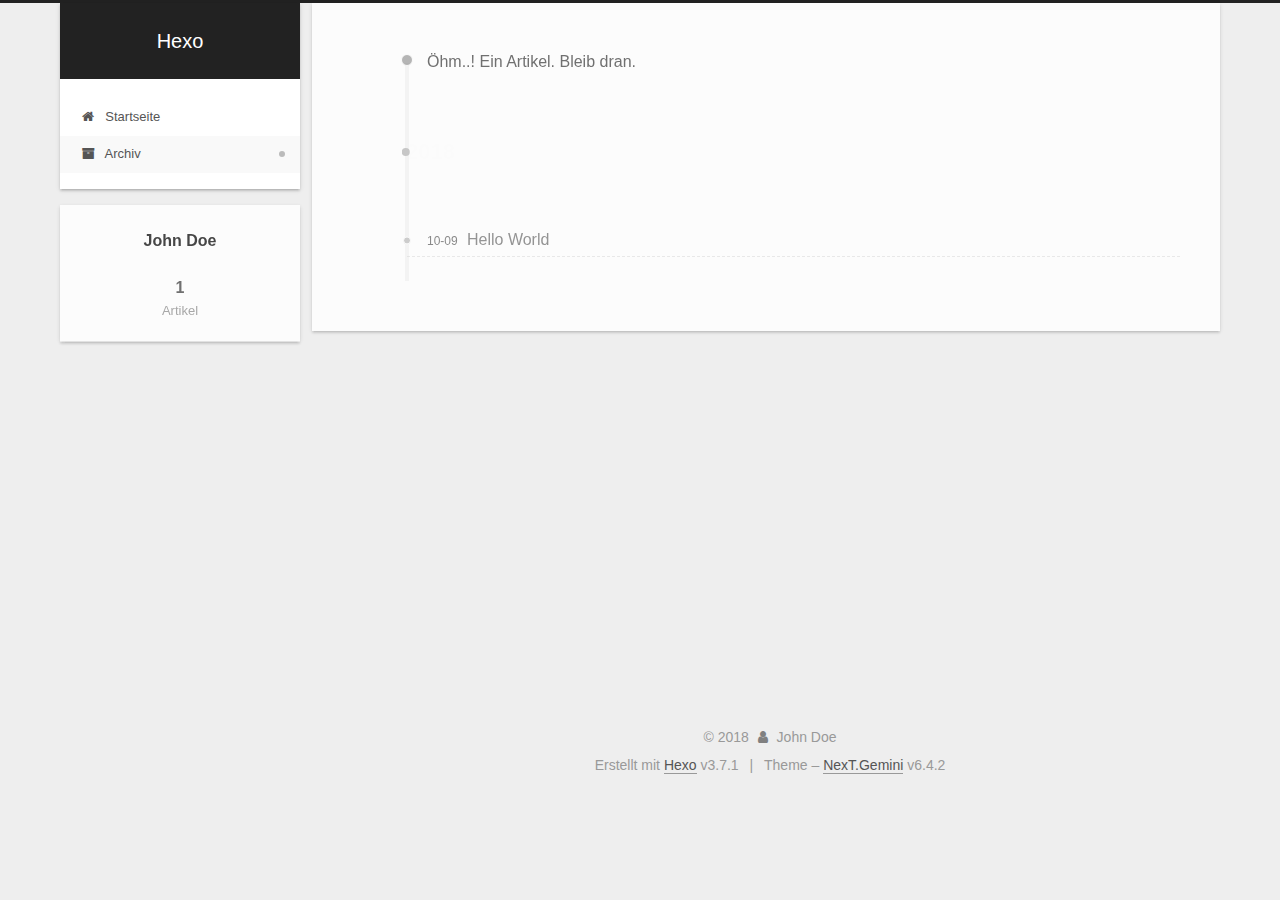
==== archives/index.html @ 00a40c4e "Site updated: 2018-10-09 11:29:52" ====
<!DOCTYPE html>












  


<html class="theme-next gemini use-motion" lang="">
<head>
  <meta charset="UTF-8"/>
<meta http-equiv="X-UA-Compatible" content="IE=edge" />
<meta name="viewport" content="width=device-width, initial-scale=1, maximum-scale=2"/>
<meta name="theme-color" content="#222">












<meta http-equiv="Cache-Control" content="no-transform" />
<meta http-equiv="Cache-Control" content="no-siteapp" />






















<link href="/lib/font-awesome/css/font-awesome.min.css?v=4.6.2" rel="stylesheet" type="text/css" />

<link href="/css/main.css?v=6.4.2" rel="stylesheet" type="text/css" />


  <link rel="apple-touch-icon" sizes="180x180" href="/images/apple-touch-icon-next.png?v=6.4.2">


  <link rel="icon" type="image/png" sizes="32x32" href="/images/favicon-32x32-next.png?v=6.4.2">


  <link rel="icon" type="image/png" sizes="16x16" href="/images/favicon-16x16-next.png?v=6.4.2">


  <link rel="mask-icon" href="/images/logo.svg?v=6.4.2" color="#222">









<script type="text/javascript" id="hexo.configurations">
  var NexT = window.NexT || {};
  var CONFIG = {
    root: '/',
    scheme: 'Gemini',
    version: '6.4.2',
    sidebar: {"position":"left","display":"post","offset":12,"b2t":false,"scrollpercent":false,"onmobile":false},
    fancybox: false,
    fastclick: false,
    lazyload: false,
    tabs: true,
    motion: {"enable":true,"async":false,"transition":{"post_block":"fadeIn","post_header":"slideDownIn","post_body":"slideDownIn","coll_header":"slideLeftIn","sidebar":"slideUpIn"}},
    algolia: {
      applicationID: '',
      apiKey: '',
      indexName: '',
      hits: {"per_page":10},
      labels: {"input_placeholder":"Search for Posts","hits_empty":"We didn't find any results for the search: ${query}","hits_stats":"${hits} results found in ${time} ms"}
    }
  };
</script>


  




  <meta property="og:type" content="website">
<meta property="og:title" content="Hexo">
<meta property="og:url" content="http://yoursite.com/archives/index.html">
<meta property="og:site_name" content="Hexo">
<meta property="og:locale" content="default">
<meta name="twitter:card" content="summary">
<meta name="twitter:title" content="Hexo">






  <link rel="canonical" href="http://yoursite.com/archives/"/>



<script type="text/javascript" id="page.configurations">
  CONFIG.page = {
    sidebar: "",
  };
</script>

  <title>Archiv | Hexo</title>
  









  <noscript>
  <style type="text/css">
    .use-motion .motion-element,
    .use-motion .brand,
    .use-motion .menu-item,
    .sidebar-inner,
    .use-motion .post-block,
    .use-motion .pagination,
    .use-motion .comments,
    .use-motion .post-header,
    .use-motion .post-body,
    .use-motion .collection-title { opacity: initial; }

    .use-motion .logo,
    .use-motion .site-title,
    .use-motion .site-subtitle {
      opacity: initial;
      top: initial;
    }

    .use-motion {
      .logo-line-before i { left: initial; }
      .logo-line-after i { right: initial; }
    }
  </style>
</noscript>

</head>

<body itemscope itemtype="http://schema.org/WebPage" lang="default">

  
  
    
  

  <div class="container sidebar-position-left page-archive">
    <div class="headband"></div>

    <header id="header" class="header" itemscope itemtype="http://schema.org/WPHeader">
      <div class="header-inner"><div class="site-brand-wrapper">
  <div class="site-meta ">
    

    <div class="custom-logo-site-title">
      <a href="/" class="brand" rel="start">
        <span class="logo-line-before"><i></i></span>
        <span class="site-title">Hexo</span>
        <span class="logo-line-after"><i></i></span>
      </a>
    </div>
    
  </div>

  <div class="site-nav-toggle">
    <button aria-label="Toggle navigation bar">
      <span class="btn-bar"></span>
      <span class="btn-bar"></span>
      <span class="btn-bar"></span>
    </button>
  </div>
</div>



<nav class="site-nav">
  
    <ul id="menu" class="menu">
      
        
        
        
          
          <li class="menu-item menu-item-home">
    <a href="/" rel="section">
      <i class="menu-item-icon fa fa-fw fa-home"></i> <br />Startseite</a>
  </li>
        
        
        
          
          <li class="menu-item menu-item-archives menu-item-active">
    <a href="/archives/" rel="section">
      <i class="menu-item-icon fa fa-fw fa-archive"></i> <br />Archiv</a>
  </li>

      
      
    </ul>
  

  

  
</nav>



  



</div>
    </header>

    


    <main id="main" class="main">
      <div class="main-inner">
        <div class="content-wrap">
          
            

    
    
      
      
    
      
      
    
    

  


          
          <div id="content" class="content">
            

  
  
  
  <div class="post-block archive">
    <div id="posts" class="posts-collapse">
      <span class="archive-move-on"></span>

      
      <span class="archive-page-counter">
        
        
        
          
        
        Öhm..! Ein Artikel. Bleib dran.
      </span>
      

      

        
        
        

        
          
          <div class="collection-title">
            <h1 class="archive-year" id="archive-year-2018">2018</h1>
          </div>
        
        

        

  <article class="post post-type-normal" itemscope itemtype="http://schema.org/Article">
    <header class="post-header">

      <h2 class="post-title">
        
            <a class="post-title-link" href="/2018/10/09/hello-world/" itemprop="url">
              
                <span itemprop="name">Hello World</span>
              
            </a>
        
      </h2>

      <div class="post-meta">
        <time class="post-time" itemprop="dateCreated"
              datetime="2018-10-09T10:24:10+08:00"
              content="2018-10-09" >
          10-09
        </time>
      </div>

    </header>
  </article>



      

    </div>
  </div>
  
  
  

  



          </div>
          

        </div>
        
          
  
  <div class="sidebar-toggle">
    <div class="sidebar-toggle-line-wrap">
      <span class="sidebar-toggle-line sidebar-toggle-line-first"></span>
      <span class="sidebar-toggle-line sidebar-toggle-line-middle"></span>
      <span class="sidebar-toggle-line sidebar-toggle-line-last"></span>
    </div>
  </div>

  <aside id="sidebar" class="sidebar">
    
    <div class="sidebar-inner">

      

      

      <section class="site-overview-wrap sidebar-panel sidebar-panel-active">
        <div class="site-overview">
          <div class="site-author motion-element" itemprop="author" itemscope itemtype="http://schema.org/Person">
            
              <p class="site-author-name" itemprop="name">John Doe</p>
              <p class="site-description motion-element" itemprop="description"></p>
          </div>

          
            <nav class="site-state motion-element">
              
                <div class="site-state-item site-state-posts">
                
                  <a href="/archives/">
                
                    <span class="site-state-item-count">1</span>
                    <span class="site-state-item-name">Artikel</span>
                  </a>
                </div>
              

              

              
            </nav>
          

          

          

          
          

          
          

          
            
          
          

        </div>
      </section>

      

      

    </div>
  </aside>


        
      </div>
    </main>

    <footer id="footer" class="footer">
      <div class="footer-inner">
        <div class="copyright">&copy; <span itemprop="copyrightYear">2018</span>
  <span class="with-love" id="animate">
    <i class="fa fa-user"></i>
  </span>
  <span class="author" itemprop="copyrightHolder">John Doe</span>

  

  
</div>




  <div class="powered-by">Erstellt mit  <a class="theme-link" target="_blank" href="https://hexo.io">Hexo</a> v3.7.1</div>



  <span class="post-meta-divider">|</span>



  <div class="theme-info">Theme – <a class="theme-link" target="_blank" href="https://theme-next.org">NexT.Gemini</a> v6.4.2</div>




        








        
      </div>
    </footer>

    
      <div class="back-to-top">
        <i class="fa fa-arrow-up"></i>
        
      </div>
    

    
	
    

    
  </div>

  

<script type="text/javascript">
  if (Object.prototype.toString.call(window.Promise) !== '[object Function]') {
    window.Promise = null;
  }
</script>


























  
  
    <script type="text/javascript" src="/lib/jquery/index.js?v=2.1.3"></script>
  

  
  
    <script type="text/javascript" src="/lib/velocity/velocity.min.js?v=1.2.1"></script>
  

  
  
    <script type="text/javascript" src="/lib/velocity/velocity.ui.min.js?v=1.2.1"></script>
  


  


  <script type="text/javascript" src="/js/src/utils.js?v=6.4.2"></script>

  <script type="text/javascript" src="/js/src/motion.js?v=6.4.2"></script>



  
  


  <script type="text/javascript" src="/js/src/affix.js?v=6.4.2"></script>

  <script type="text/javascript" src="/js/src/schemes/pisces.js?v=6.4.2"></script>



  

  


  <script type="text/javascript" src="/js/src/bootstrap.js?v=6.4.2"></script>



  



  










  





  

  

  

  

  
  

  

  

  

  

  

</body>
</html>
---- css/main.css ----
/* normalize.css v3.0.2 | MIT License | git.io/normalize */
html {
  font-family: sans-serif; /* 1 */
  -ms-text-size-adjust: 100%; /* 2 */
  -webkit-text-size-adjust: 100%; /* 2 */
}
body {
  margin: 0;
}
article,
aside,
details,
figcaption,
figure,
footer,
header,
hgroup,
main,
menu,
nav,
section,
summary {
  display: block;
}
audio,
canvas,
progress,
video {
  display: inline-block; /* 1 */
  vertical-align: baseline; /* 2 */
}
audio:not([controls]) {
  display: none;
  height: 0;
}
[hidden],
template {
  display: none;
}
a {
  background-color: transparent;
}
a:active,
a:hover {
  outline: 0;
}
abbr[title] {
  border-bottom: 1px dotted;
}
b,
strong {
  font-weight: bold;
}
dfn {
  font-style: italic;
}
h1 {
  font-size: 2em;
  margin: 0.67em 0;
}
mark {
  background: #ff0;
  color: #000;
}
small {
  font-size: 80%;
}
sub,
sup {
  font-size: 75%;
  line-height: 0;
  position: relative;
  vertical-align: baseline;
}
sup {
  top: -0.5em;
}
sub {
  bottom: -0.25em;
}
img {
  border: 0;
}
svg:not(:root) {
  overflow: hidden;
}
figure {
  margin: 1em 40px;
}
hr {
  -moz-box-sizing: content-box;
  box-sizing: content-box;
  height: 0;
}
pre {
  overflow: auto;
}
code,
kbd,
pre,
samp {
  font-family: monospace, monospace;
  font-size: 1em;
}
button,
input,
optgroup,
select,
textarea {
  color: inherit; /* 1 */
  font: inherit; /* 2 */
  margin: 0; /* 3 */
}
button {
  overflow: visible;
}
button,
select {
  text-transform: none;
}
button,
html input[type="button"],
input[type="reset"],
input[type="submit"] {
  -webkit-appearance: button; /* 2 */
  cursor: pointer; /* 3 */
}
button[disabled],
html input[disabled] {
  cursor: default;
}
button::-moz-focus-inner,
input::-moz-focus-inner {
  border: 0;
  padding: 0;
}
input {
  line-height: normal;
}
input[type="checkbox"],
input[type="radio"] {
  box-sizing: border-box; /* 1 */
  padding: 0; /* 2 */
}
input[type="number"]::-webkit-inner-spin-button,
input[type="number"]::-webkit-outer-spin-button {
  height: auto;
}
input[type="search"] {
  -webkit-appearance: textfield; /* 1 */
  -moz-box-sizing: content-box;
  -webkit-box-sizing: content-box; /* 2 */
  box-sizing: content-box;
}
input[type="search"]::-webkit-search-cancel-button,
input[type="search"]::-webkit-search-decoration {
  -webkit-appearance: none;
}
fieldset {
  border: 1px solid #c0c0c0;
  margin: 0 2px;
  padding: 0.35em 0.625em 0.75em;
}
legend {
  border: 0; /* 1 */
  padding: 0; /* 2 */
}
textarea {
  overflow: auto;
}
optgroup {
  font-weight: bold;
}
table {
  border-collapse: collapse;
  border-spacing: 0;
}
td,
th {
  padding: 0;
}
::selection {
  background: #262a30;
  color: #fff;
}
body {
  position: relative;
  font-family: 'Lato', "PingFang SC", "Microsoft YaHei", sans-serif;
  font-size: 14px;
  line-height: 2;
  color: #555;
  background: #eee;
}
@media (max-width: 767px) {
  body {
    padding-right: 0 !important;
  }
}
@media (min-width: 768px) and (max-width: 991px) {
  body {
    padding-right: 0 !important;
  }
}
@media (min-width: 1200px) {
  body {
    font-size: 16px;
  }
}
h1,
h2,
h3,
h4,
h5,
h6 {
  margin: 0;
  padding: 0;
  font-weight: bold;
  line-height: 1.5;
  font-family: 'Lato', "PingFang SC", "Microsoft YaHei", sans-serif;
}
h1,
h2,
h3,
h4,
h5,
h6 {
  margin: 20px 0 15px;
}
h1 {
  font-size: 22px;
}
@media (max-width: 767px) {
  h1 {
    font-size: 18px;
  }
}
h2 {
  font-size: 20px;
}
@media (max-width: 767px) {
  h2 {
    font-size: 16px;
  }
}
h3 {
  font-size: 18px;
}
@media (max-width: 767px) {
  h3 {
    font-size: 14px;
  }
}
h4 {
  font-size: 16px;
}
@media (max-width: 767px) {
  h4 {
    font-size: 12px;
  }
}
h5 {
  font-size: 14px;
}
@media (max-width: 767px) {
  h5 {
    font-size: 10px;
  }
}
h6 {
  font-size: 12px;
}
@media (max-width: 767px) {
  h6 {
    font-size: 8px;
  }
}
p {
  margin: 0 0 20px 0;
}
a,
span.exturl {
  overflow-wrap: break-word;
  word-wrap: break-word;
  background-color: transparent;
  color: #555;
  text-decoration: none;
  outline: none;
  border-bottom: 1px solid #999;
  cursor: pointer;
}
a:hover,
span.exturl:hover,
a:active,
span.exturl:active {
  color: #222;
  border-bottom-color: #222;
}
blockquote {
  margin: 0;
  padding: 0;
}
img {
  display: block;
  margin: auto;
  max-width: 100%;
  height: auto;
}
hr {
  margin: 40px 0;
  height: 3px;
  border: none;
  background-color: #ddd;
  background-image: repeating-linear-gradient(-45deg, #fff, #fff 4px, transparent 4px, transparent 8px);
}
blockquote {
  padding: 0 15px;
  color: #666;
  border-left: 4px solid #ddd;
}
blockquote cite::before {
  content: "-";
  padding: 0 5px;
}
dt {
  font-weight: 700;
}
dd {
  margin: 0;
  padding: 0;
}
kbd {
  border: 1px solid #ccc;
  border-radius: 0.2em;
  box-shadow: 0.1em 0.1em 0.2em rgba(0,0,0,0.1);
  background-color: #f9f9f9;
  font-family: inherit;
  background-image: -webkit-linear-gradient(top, #eee, #fff, #eee);
  padding: 0.1em 0.3em;
  white-space: nowrap;
}
.text-left {
  text-align: left;
}
.text-center {
  text-align: center;
}
.text-right {
  text-align: right;
}
.text-justify {
  text-align: justify;
}
.text-nowrap {
  white-space: nowrap;
}
.text-lowercase {
  text-transform: lowercase;
}
.text-uppercase {
  text-transform: uppercase;
}
.text-capitalize {
  text-transform: capitalize;
}
.center-block {
  display: block;
  margin-left: auto;
  margin-right: auto;
}
.clearfix:before,
.clearfix:after {
  content: " ";
  display: table;
}
.clearfix:after {
  clear: both;
}
.pullquote {
  width: 45%;
}
.pullquote.left {
  float: left;
  margin-left: 5px;
  margin-right: 10px;
}
.pullquote.right {
  float: right;
  margin-left: 10px;
  margin-right: 5px;
}
.affix.affix.affix {
  position: fixed;
}
.translation {
  margin-top: -20px;
  font-size: 14px;
  color: #999;
}
.scrollbar-measure {
  width: 100px;
  height: 100px;
  overflow: scroll;
  position: absolute;
  top: -9999px;
}
.use-motion .motion-element {
  opacity: 0;
}
table {
  margin: 20px 0;
  width: 100%;
  border-collapse: collapse;
  border-spacing: 0;
  border: 1px solid #ddd;
  font-size: 14px;
  word-break: break-all;
}
table>tbody>tr:nth-of-type(odd) {
  background-color: #f9f9f9;
}
table>tbody>tr:hover {
  background-color: #f5f5f5;
}
caption,
th,
td {
  padding: 8px;
  text-align: left;
  vertical-align: middle;
  font-weight: normal;
}
th,
td {
  border-bottom: 3px solid #ddd;
  border-right: 1px solid #eee;
}
th {
  padding-bottom: 10px;
  font-weight: 700;
}
td {
  border-bottom-width: 1px;
}
html,
body {
  height: 100%;
}
.container {
  position: relative;
  min-height: 100%;
}
.header-inner {
  margin: 0 auto;
  padding: 100px 0 70px;
  width: calc(100% - 20px);
}
@media (min-width: 1200px) {
  .container .header-inner {
    width: 1160px;
  }
}
@media (min-width: 1600px) {
  .container .header-inner {
    width: 73%;
  }
}
.main {
  padding-bottom: 150px;
}
.main-inner {
  margin: 0 auto;
  width: calc(100% - 20px);
}
@media (min-width: 1200px) {
  .container .main-inner {
    width: 1160px;
  }
}
@media (min-width: 1600px) {
  .container .main-inner {
    width: 73%;
  }
}
.footer {
  position: absolute;
  left: 0;
  bottom: 0;
  width: 100%;
  min-height: 50px;
}
.footer-inner {
  box-sizing: border-box;
  margin: 20px auto;
  width: calc(100% - 20px);
}
@media (min-width: 1200px) {
  .container .footer-inner {
    width: 1160px;
  }
}
@media (min-width: 1600px) {
  .container .footer-inner {
    width: 73%;
  }
}
pre,
.highlight {
  overflow: auto;
  margin: 20px 0;
  padding: 0;
  font-size: 14px;
  color: #4d4d4c;
  background: #f7f7f7;
  line-height: 1.6;
}
pre,
code {
  font-family: consolas, Menlo, "PingFang SC", "Microsoft YaHei", monospace;
}
code {
  overflow-wrap: break-word;
  word-wrap: break-word;
  padding: 2px 4px;
  color: #555;
  background: #eee;
  border-radius: 3px;
  font-size: 14px;
}
pre {
  padding: 10px;
}
pre code {
  padding: 0;
  color: #4d4d4c;
  background: none;
  text-shadow: none;
}
.highlight {
  border-radius: 1px;
}
.highlight pre {
  border: none;
  margin: 0;
  padding: 10px 0;
}
.highlight table {
  margin: 0;
  width: auto;
  border: none;
}
.highlight td {
  border: none;
  padding: 0;
}
.highlight figcaption {
  font-size: 1em;
  color: #4d4d4c;
  line-height: 1em;
  margin-bottom: 1em;
  margin: 0em;
  padding: 0.5em;
  background: #eee;
  border-bottom: 1px solid #e9e9e9;
}
.highlight figcaption:before,
.highlight figcaption:after {
  content: " ";
  display: table;
}
.highlight figcaption:after {
  clear: both;
}
.highlight figcaption a {
  float: right;
  color: #4d4d4c;
}
.highlight figcaption a:hover {
  border-bottom-color: #4d4d4c;
}
.highlight .gutter pre {
  padding-left: 10px;
  padding-right: 10px;
  color: #869194;
  text-align: right;
  background-color: #eff2f3;
}
.highlight .code pre {
  width: 100%;
  padding-left: 10px;
  padding-right: 10px;
  background-color: #f7f7f7;
}
.highlight .line {
  height: 20px;
}
.gutter {
  -webkit-user-select: none;
  -moz-user-select: none;
  -ms-user-select: none;
  user-select: none;
}
.gist table {
  width: auto;
}
.gist table td {
  border: none;
}
pre .deletion {
  background: #fdd;
}
pre .addition {
  background: #dfd;
}
pre .meta {
  color: #8959a8;
}
pre .comment {
  color: #8e908c;
}
pre .variable,
pre .attribute,
pre .tag,
pre .regexp,
pre .ruby .constant,
pre .xml .tag .title,
pre .xml .pi,
pre .xml .doctype,
pre .html .doctype,
pre .css .id,
pre .css .class,
pre .css .pseudo {
  color: #c82829;
}
pre .number,
pre .preprocessor,
pre .built_in,
pre .literal,
pre .params,
pre .constant,
pre .command {
  color: #f5871f;
}
pre .ruby .class .title,
pre .css .rules .attribute,
pre .string,
pre .value,
pre .inheritance,
pre .header,
pre .ruby .symbol,
pre .xml .cdata,
pre .special,
pre .number,
pre .formula {
  color: #718c00;
}
pre .title,
pre .css .hexcolor {
  color: #3e999f;
}
pre .function,
pre .python .decorator,
pre .python .title,
pre .ruby .function .title,
pre .ruby .title .keyword,
pre .perl .sub,
pre .javascript .title,
pre .coffeescript .title {
  color: #4271ae;
}
pre .keyword,
pre .javascript .function {
  color: #8959a8;
}
.posts-expand .post-body img.full-image {
  border: none;
}
.blockquote-center,
.page-home .post-type-quote blockquote,
.page-post-detail .post-type-quote blockquote {
  position: relative;
  margin: 40px 0;
  padding: 0;
  border-left: none;
  text-align: center;
}
.blockquote-center::before,
.page-home .post-type-quote blockquote::before,
.page-post-detail .post-type-quote blockquote::before,
.blockquote-center::after,
.page-home .post-type-quote blockquote::after,
.page-post-detail .post-type-quote blockquote::after {
  position: absolute;
  content: ' ';
  display: block;
  width: 100%;
  height: 24px;
  opacity: 0.2;
  background-repeat: no-repeat;
  background-position: 0 -6px;
  background-size: 22px 22px;
}
.blockquote-center::before,
.page-home .post-type-quote blockquote::before,
.page-post-detail .post-type-quote blockquote::before {
  top: -20px;
  background-image: url("../images/quote-l.svg");
  border-top: 1px solid #ccc;
}
.blockquote-center::after,
.page-home .post-type-quote blockquote::after,
.page-post-detail .post-type-quote blockquote::after {
  bottom: -20px;
  background-image: url("../images/quote-r.svg");
  border-bottom: 1px solid #ccc;
  background-position: 100% 8px;
}
.blockquote-center p,
.page-home .post-type-quote blockquote p,
.page-post-detail .post-type-quote blockquote p,
.blockquote-center div,
.page-home .post-type-quote blockquote div,
.page-post-detail .post-type-quote blockquote div {
  text-align: center;
}
.post .post-body .group-picture img {
  box-sizing: border-box;
  padding: 0 3px;
  border: none;
}
.post .group-picture-row {
  overflow: hidden;
  margin-top: 6px;
}
.post .group-picture-row:first-child {
  margin-top: 0;
}
.post .group-picture-column {
  float: left;
}
.page-post-detail .post-body .group-picture-column {
  float: none;
  margin-top: 10px;
  width: auto !important;
}
.page-post-detail .post-body .group-picture-column img {
  margin: 0 auto;
}
.page-archive .group-picture-container {
  overflow: hidden;
}
.page-archive .group-picture-row {
  float: left;
}
.page-archive .group-picture-row:first-child {
  margin-top: 6px;
}
.page-archive .group-picture-column {
  max-width: 150px;
  max-height: 150px;
}
.post-body .note {
  position: relative;
  padding: 15px;
  margin-bottom: 20px;
  border: 1px solid #eee;
  border-left-width: 5px;
  border-radius: 3px;
}
.post-body .note h2,
.post-body .note h3,
.post-body .note h4,
.post-body .note h5,
.post-body .note h6 {
  margin-top: 0;
  margin-bottom: 0;
  border-bottom: initial;
  padding-top: 0 !important;
}
.post-body .note p:first-child,
.post-body .note ul:first-child,
.post-body .note ol:first-child,
.post-body .note table:first-child,
.post-body .note pre:first-child,
.post-body .note blockquote:first-child {
  margin-top: 0;
}
.post-body .note p:last-child,
.post-body .note ul:last-child,
.post-body .note ol:last-child,
.post-body .note table:last-child,
.post-body .note pre:last-child,
.post-body .note blockquote:last-child {
  margin-bottom: 0;
}
.post-body .note.default {
  border-left-color: #777;
}
.post-body .note.default h2,
.post-body .note.default h3,
.post-body .note.default h4,
.post-body .note.default h5,
.post-body .note.default h6 {
  color: #777;
}
.post-body .note.primary {
  border-left-color: #6f42c1;
}
.post-body .note.primary h2,
.post-body .note.primary h3,
.post-body .note.primary h4,
.post-body .note.primary h5,
.post-body .note.primary h6 {
  color: #6f42c1;
}
.post-body .note.info {
  border-left-color: #428bca;
}
.post-body .note.info h2,
.post-body .note.info h3,
.post-body .note.info h4,
.post-body .note.info h5,
.post-body .note.info h6 {
  color: #428bca;
}
.post-body .note.success {
  border-left-color: #5cb85c;
}
.post-body .note.success h2,
.post-body .note.success h3,
.post-body .note.success h4,
.post-body .note.success h5,
.post-body .note.success h6 {
  color: #5cb85c;
}
.post-body .note.warning {
  border-left-color: #f0ad4e;
}
.post-body .note.warning h2,
.post-body .note.warning h3,
.post-body .note.warning h4,
.post-body .note.warning h5,
.post-body .note.warning h6 {
  color: #f0ad4e;
}
.post-body .note.danger {
  border-left-color: #d9534f;
}
.post-body .note.danger h2,
.post-body .note.danger h3,
.post-body .note.danger h4,
.post-body .note.danger h5,
.post-body .note.danger h6 {
  color: #d9534f;
}
.post-body .label {
  display: inline;
  padding: 0 2px;
  white-space: nowrap;
}
.post-body .label.default {
  background-color: #f0f0f0;
}
.post-body .label.primary {
  background-color: #efe6f7;
}
.post-body .label.info {
  background-color: #e5f2f8;
}
.post-body .label.success {
  background-color: #e7f4e9;
}
.post-body .label.warning {
  background-color: #fcf6e1;
}
.post-body .label.danger {
  background-color: #fae8eb;
}
.post-body .tabs {
  position: relative;
  display: block;
  margin-bottom: 20px;
  padding-top: 10px;
}
.post-body .tabs ul.nav-tabs {
  margin: 0;
  padding: 0;
  display: flex;
  margin-bottom: -1px;
}
@media (max-width: 413px) {
  .post-body .tabs ul.nav-tabs {
    display: block;
    margin-bottom: 5px;
  }
}
.post-body .tabs ul.nav-tabs li.tab {
  list-style-type: none !important;
  margin: 0 0.25em 0 0;
  border-top: 3px solid transparent;
  border-left: 1px solid transparent;
  border-right: 1px solid transparent;
}
@media (max-width: 413px) {
  .post-body .tabs ul.nav-tabs li.tab {
    margin: initial;
    border-top: 1px solid transparent;
    border-left: 3px solid transparent;
    border-right: 1px solid transparent;
    border-bottom: 1px solid transparent;
  }
}
.post-body .tabs ul.nav-tabs li.tab a {
  outline: 0;
  border-bottom: initial;
  display: block;
  line-height: 1.8em;
  padding: 0.25em 0.75em;
  transition-duration: 0.2s;
  transition-timing-function: ease-out;
  transition-delay: 0s;
}
.post-body .tabs ul.nav-tabs li.tab a i {
  width: 1.285714285714286em;
}
.post-body .tabs ul.nav-tabs li.tab.active {
  border-top: 3px solid #fc6423;
  border-left: 1px solid #ddd;
  border-right: 1px solid #ddd;
  background-color: #fff;
}
@media (max-width: 413px) {
  .post-body .tabs ul.nav-tabs li.tab.active {
    border-top: 1px solid #ddd;
    border-left: 3px solid #fc6423;
    border-right: 1px solid #ddd;
    border-bottom: 1px solid #ddd;
  }
}
.post-body .tabs ul.nav-tabs li.tab.active a {
  cursor: default;
  color: #555;
}
.post-body .tabs .tab-content {
  background-color: #fff;
}
.post-body .tabs .tab-content .tab-pane {
  border: 1px solid #ddd;
  padding: 20px 20px 0 20px;
}
.post-body .tabs .tab-content .tab-pane:not(.active) {
  display: none !important;
}
.post-body .tabs .tab-content .tab-pane.active {
  display: block !important;
}
.btn {
  display: inline-block;
  padding: 0 20px;
  font-size: 14px;
  color: #555;
  background: #fff;
  border: 2px solid #555;
  text-decoration: none;
  border-radius: 2px;
  transition-property: background-color;
  transition-duration: 0.2s;
  transition-timing-function: ease-in-out;
  transition-delay: 0s;
  line-height: 2;
}
.btn:hover {
  border-color: #222;
  color: #fff;
  background: #222;
}
.btn +.btn {
  margin: 0 0 8px 8px;
}
.btn .fa-fw {
  width: 1.285714285714286em;
  text-align: left;
}
.btn-bar {
  display: block;
  width: 22px;
  height: 2px;
  background: #555;
  border-radius: 1px;
}
.btn-bar+.btn-bar {
  margin-top: 4px;
}
.pagination {
  margin: 120px 0 40px;
  text-align: center;
  border-top: 1px solid #eee;
}
.page-number-basic,
.pagination .prev,
.pagination .next,
.pagination .page-number,
.pagination .space {
  display: inline-block;
  position: relative;
  top: -1px;
  margin: 0 10px;
  padding: 0 11px;
}
@media (max-width: 767px) {
  .page-number-basic,
  .pagination .prev,
  .pagination .next,
  .pagination .page-number,
  .pagination .space {
    margin: 0 5px;
  }
}
.pagination .prev,
.pagination .next,
.pagination .page-number {
  border-bottom: 0;
  border-top: 1px solid #eee;
  transition-property: border-color;
  transition-duration: 0.2s;
  transition-timing-function: ease-in-out;
  transition-delay: 0s;
}
.pagination .prev:hover,
.pagination .next:hover,
.pagination .page-number:hover {
  border-top-color: #222;
}
.pagination .space {
  padding: 0;
  margin: 0;
}
.pagination .prev {
  margin-left: 0;
}
.pagination .next {
  margin-right: 0;
}
.pagination .page-number.current {
  color: #fff;
  background: #ccc;
  border-top-color: #ccc;
}
@media (max-width: 767px) {
  .pagination {
    border-top: none;
  }
  .pagination .prev,
  .pagination .next,
  .pagination .page-number {
    margin-bottom: 10px;
    border-top: 0;
    border-bottom: 1px solid #eee;
    padding: 0 10px;
  }
  .pagination .prev:hover,
  .pagination .next:hover,
  .pagination .page-number:hover {
    border-bottom-color: #222;
  }
}
.comments {
  margin: 60px 20px 0;
}
.tag-cloud {
  text-align: center;
}
.tag-cloud a {
  display: inline-block;
  margin: 10px;
}
.back-to-top {
  box-sizing: border-box;
  position: fixed;
  bottom: -100px;
  right: 30px;
  z-index: 1050;
  padding: 0 6px;
  width: 24px;
  background: #222;
  font-size: 12px;
  opacity: 0.6;
  color: #fff;
  cursor: pointer;
  text-align: center;
  -webkit-transform: translateZ(0);
  transition-property: bottom;
  transition-duration: 0.2s;
  transition-timing-function: ease-in-out;
  transition-delay: 0s;
}
@media (min-width: 768px) and (max-width: 991px) {
  .back-to-top {
    display: none !important;
  }
}
@media (max-width: 767px) {
  .back-to-top {
    display: none !important;
  }
}
.back-to-top.back-to-top-on {
  bottom: 30px;
}
.header {
  background: transparent;
}
.header-inner {
  position: relative;
}
.headband {
  height: 3px;
  background: #222;
}
.site-meta {
  margin: 0;
  text-align: center;
}
@media (max-width: 767px) {
  .site-meta {
    text-align: center;
  }
}
.brand {
  position: relative;
  display: inline-block;
  padding: 0 40px;
  color: #fff;
  background: #222;
  border-bottom: none;
}
.brand:hover {
  color: #fff;
}
.logo {
  display: inline-block;
  margin-right: 5px;
  line-height: 36px;
  vertical-align: top;
}
.site-title {
  display: inline-block;
  vertical-align: top;
  line-height: 36px;
  font-size: 20px;
  font-weight: normal;
  font-family: 'Lato', "PingFang SC", "Microsoft YaHei", sans-serif;
}
.site-subtitle {
  margin-top: 10px;
  font-size: 13px;
  color: #ddd;
}
.use-motion .brand {
  opacity: 0;
}
.use-motion .logo,
.use-motion .site-title,
.use-motion .site-subtitle {
  opacity: 0;
  position: relative;
  top: -10px;
}
.site-nav-toggle {
  display: none;
  position: absolute;
  top: 10px;
  left: 10px;
}
@media (max-width: 767px) {
  .site-nav-toggle {
    display: block;
  }
}
.site-nav-toggle button {
  margin-top: 2px;
  padding: 9px 10px;
  background: transparent;
  border: none;
}
@media (max-width: 767px) {
  .site-nav {
    display: none;
    margin: 0 -10px;
    padding: 0 10px;
    clear: both;
    border-top: 1px solid #ddd;
  }
}
@media (min-width: 768px) and (max-width: 991px) {
  .site-nav {
    display: block !important;
  }
}
@media (min-width: 992px) {
  .site-nav {
    display: block !important;
  }
}
.menu {
  margin-top: 20px;
  padding-left: 0;
  text-align: center;
}
.menu .menu-item {
  display: inline-block;
  margin: 0 10px;
  list-style: none;
}
@media screen and (max-width: 767px) {
  .menu .menu-item {
    margin-top: 10px;
  }
}
.menu .menu-item a {
  display: block;
  font-size: 13px;
  line-height: inherit;
  border-bottom: 1px solid transparent;
  transition-property: border-color;
  transition-duration: 0.2s;
  transition-timing-function: ease-in-out;
  transition-delay: 0s;
}
.menu .menu-item a:hover,
.menu-item-active a {
  border-bottom-color: #222;
}
.menu .menu-item .fa {
  margin-right: 5px;
}
.use-motion .menu-item {
  opacity: 0;
}
.post-body {
  overflow-wrap: break-word;
  word-wrap: break-word;
  font-family: 'Lato', "PingFang SC", "Microsoft YaHei", sans-serif;
}
.post-body span.exturl .fa {
  font-size: 14px;
  margin-left: 4px;
}
.post-body .fancybox img {
  display: block !important;
  margin: 0 auto;
  cursor: pointer;
  cursor: zoom-in;
  cursor: -webkit-zoom-in;
}
.post-body .image-caption,
.post-body .figure .caption {
  margin: -20px auto 15px;
  text-align: center;
  font-size: 14px;
  color: #999;
  font-weight: bold;
  line-height: 1;
}
.post-sticky-flag {
  display: inline-block;
  font-size: 16px;
  -ms-transform: rotate(30deg);
  -webkit-transform: rotate(30deg);
  -moz-transform: rotate(30deg);
  -ms-transform: rotate(30deg);
  -o-transform: rotate(30deg);
  transform: rotate(30deg);
}
.use-motion .post-block,
.use-motion .pagination,
.use-motion .comments {
  opacity: 0;
}
.use-motion .post-header {
  opacity: 0;
}
.use-motion .post-body {
  opacity: 0;
}
.use-motion .collection-title {
  opacity: 0;
}
.posts-expand {
  padding-top: 40px;
}
@media (max-width: 767px) {
  .posts-expand {
    margin: 0 20px;
  }
  .post-body pre .gutter pre {
    padding-right: 10px;
  }
  .post-body .highlight {
    margin-left: 0px;
    margin-right: 0px;
    padding: 0;
  }
  .post-body .highlight .gutter pre {
    padding-right: 10px;
  }
}
@media (min-width: 992px) {
  .posts-expand .post-body {
    text-align: justify;
  }
}
.posts-expand .post-body h2,
.posts-expand .post-body h3,
.posts-expand .post-body h4,
.posts-expand .post-body h5,
.posts-expand .post-body h6 {
  padding-top: 10px;
}
.posts-expand .post-body h2 .header-anchor,
.posts-expand .post-body h3 .header-anchor,
.posts-expand .post-body h4 .header-anchor,
.posts-expand .post-body h5 .header-anchor,
.posts-expand .post-body h6 .header-anchor {
  float: right;
  margin-left: 10px;
  color: #ccc;
  border-bottom-style: none;
  visibility: hidden;
}
.posts-expand .post-body h2 .header-anchor:hover,
.posts-expand .post-body h3 .header-anchor:hover,
.posts-expand .post-body h4 .header-anchor:hover,
.posts-expand .post-body h5 .header-anchor:hover,
.posts-expand .post-body h6 .header-anchor:hover {
  color: inherit;
}
.posts-expand .post-body h2:hover .header-anchor,
.posts-expand .post-body h3:hover .header-anchor,
.posts-expand .post-body h4:hover .header-anchor,
.posts-expand .post-body h5:hover .header-anchor,
.posts-expand .post-body h6:hover .header-anchor {
  visibility: visible;
}
.posts-expand .post-body ul li {
  list-style: circle;
}
.posts-expand .post-body img {
  box-sizing: border-box;
  margin: auto;
  padding: 3px;
  border: 1px solid #ddd;
}
.posts-expand .post-body .fancybox img {
  margin: 0 auto 25px;
}
.posts-expand .post-body img {
  margin: 0 auto 25px;
}
@media (max-width: 767px) {
  .posts-collapse {
    margin: 0 20px;
  }
  .posts-collapse .post-title,
  .posts-collapse .post-meta {
    display: block;
    width: auto;
    text-align: left;
  }
}
.posts-collapse {
  position: relative;
  z-index: 1010;
  margin-left: 55px;
}
.posts-collapse::after {
  content: " ";
  position: absolute;
  top: 20px;
  left: 0;
  margin-left: -2px;
  width: 4px;
  height: 100%;
  background: #f5f5f5;
  z-index: -1;
}
@media (max-width: 767px) {
  .posts-collapse {
    margin: 0 20px;
  }
}
.posts-collapse .collection-title {
  position: relative;
  margin: 60px 0;
}
.posts-collapse .collection-title h1,
.posts-collapse .collection-title h2 {
  margin-left: 20px;
}
.posts-collapse .collection-title small {
  color: #bbb;
  margin-left: 5px;
}
.posts-collapse .collection-title::before {
  content: " ";
  position: absolute;
  left: 0;
  top: 50%;
  margin-left: -4px;
  margin-top: -4px;
  width: 8px;
  height: 8px;
  background: #bbb;
  border-radius: 50%;
}
.posts-collapse .post {
  margin: 30px 0;
}
.posts-collapse .post-header {
  position: relative;
  transition-duration: 0.2s;
  transition-timing-function: ease-in-out;
  transition-delay: 0s;
  transition-property: border;
  border-bottom: 1px dashed #ccc;
}
.posts-collapse .post-header::before {
  content: " ";
  position: absolute;
  left: 0;
  top: 12px;
  width: 6px;
  height: 6px;
  margin-left: -4px;
  background: #bbb;
  border-radius: 50%;
  border: 1px solid #fff;
  transition-duration: 0.2s;
  transition-timing-function: ease-in-out;
  transition-delay: 0s;
  transition-property: background;
}
.posts-collapse .post-header:hover {
  border-bottom-color: #666;
}
.posts-collapse .post-header:hover::before {
  background: #222;
}
.posts-collapse .post-meta {
  position: absolute;
  font-size: 12px;
  left: 20px;
  top: 5px;
}
.posts-collapse .post-comments-count {
  display: none;
}
.posts-collapse .post-title {
  margin-left: 60px;
  font-size: 16px;
  font-weight: normal;
  line-height: inherit;
}
.posts-collapse .post-title::after {
  margin-left: 3px;
  opacity: 0.6;
}
.posts-collapse .post-title a {
  color: #666;
  border-bottom: none;
}
.page-home .post-type-quote .post-header,
.page-post-detail .post-type-quote .post-header,
.page-home .post-type-quote .post-tags,
.page-post-detail .post-type-quote .post-tags {
  display: none;
}
.posts-expand .post-title {
  overflow-wrap: break-word;
  word-wrap: break-word;
  text-align: center;
  font-weight: 400;
}
.posts-expand .post-title-link {
  display: inline-block;
  position: relative;
  color: #555;
  border-bottom: none;
  line-height: 1.2;
  vertical-align: top;
}
.posts-expand .post-title-link::before {
  content: "";
  position: absolute;
  width: 100%;
  height: 2px;
  bottom: 0;
  left: 0;
  background-color: #000;
  visibility: hidden;
  -webkit-transform: scaleX(0);
  -moz-transform: scaleX(0);
  -ms-transform: scaleX(0);
  -o-transform: scaleX(0);
  transform: scaleX(0);
  transition-duration: 0.2s;
  transition-timing-function: ease-in-out;
  transition-delay: 0s;
}
.posts-expand .post-title-link:hover::before {
  visibility: visible;
  -webkit-transform: scaleX(1);
  -moz-transform: scaleX(1);
  -ms-transform: scaleX(1);
  -o-transform: scaleX(1);
  transform: scaleX(1);
}
.posts-expand .post-title-link .fa {
  font-size: 16px;
}
.posts-expand .post-meta {
  margin: 3px 0 60px 0;
  color: #999;
  font-family: 'Lato', "PingFang SC", "Microsoft YaHei", sans-serif;
  font-size: 12px;
  text-align: center;
}
.posts-expand .post-meta .post-category-list {
  display: inline-block;
  margin: 0;
  padding: 3px;
}
.posts-expand .post-meta .post-category-list-link {
  color: #999;
}
.posts-expand .post-meta .post-description {
  font-size: 14px;
  margin-top: 2px;
}
.posts-expand .post-meta time {
  border-bottom: 1px dashed #999;
  cursor: help;
}
.post-meta-divider {
  margin: 0 0.5em;
}
.post-meta-item-icon {
  margin-right: 3px;
}
@media (min-width: 768px) and (max-width: 991px) {
  .post-meta-item-icon {
    display: inline-block;
  }
}
@media (max-width: 767px) {
  .post-meta-item-icon {
    display: inline-block;
  }
}
@media (min-width: 768px) and (max-width: 991px) {
  .post-meta-item-text {
    display: none;
  }
}
@media (max-width: 767px) {
  .post-meta-item-text {
    display: none;
  }
}
.post-button {
  margin-top: 40px;
}
.posts-expand .post-tags {
  margin-top: 40px;
  text-align: center;
}
.posts-expand .post-tags a {
  display: inline-block;
  margin-right: 10px;
  font-size: 13px;
}
.post-nav {
  display: table;
  margin-top: 15px;
  width: 100%;
  border-top: 1px solid #eee;
}
.post-nav-divider {
  display: table-cell;
  width: 10%;
}
.post-nav-item {
  display: table-cell;
  padding: 10px 0 0 0;
  width: 45%;
  vertical-align: top;
}
.post-nav-item a {
  position: relative;
  display: block;
  line-height: 25px;
  font-size: 14px;
  color: #555;
  border-bottom: none;
}
.post-nav-item a:hover {
  color: #222;
  border-bottom: none;
}
.post-nav-item a:active {
  top: 2px;
}
.post-nav-item .fa {
  position: absolute;
  top: 8px;
  left: 0;
  font-size: 12px;
}
.post-nav-next a {
  padding-left: 15px;
}
.post-nav-prev {
  text-align: right;
}
.post-nav-prev a {
  padding-right: 15px;
}
.post-nav-prev .fa {
  right: 0;
  left: auto;
}
.posts-expand .post-eof {
  display: block;
  margin: 80px auto 60px;
  width: 8%;
  height: 1px;
  background: #ccc;
  text-align: center;
}
.post:last-child .post-eof.post-eof.post-eof {
  display: none;
}
.post-gallery {
  display: table;
  table-layout: fixed;
  width: 100%;
  border-collapse: separate;
}
.post-gallery-row {
  display: table-row;
}
.post-gallery .post-gallery-img {
  display: table-cell;
  text-align: center;
  vertical-align: middle;
  border: none;
}
.post-gallery .post-gallery-img img {
  max-width: 100%;
  max-height: 100%;
  border: none;
}
.fancybox-close,
.fancybox-close:hover {
  border: none;
}
.rtl.post-body p,
.rtl.post-body a,
.rtl.post-body h1,
.rtl.post-body h2,
.rtl.post-body h3,
.rtl.post-body h4,
.rtl.post-body h5,
.rtl.post-body h6,
.rtl.post-body li,
.rtl.post-body ul,
.rtl.post-body ol {
  direction: rtl;
  font-family: UKIJ Ekran;
}
.rtl.post-title {
  font-family: UKIJ Ekran;
}
.sidebar {
  position: fixed;
  right: 0;
  top: 0;
  bottom: 0;
  width: 0;
  z-index: 1040;
  box-shadow: inset 0 2px 6px #000;
  background: #222;
  -webkit-transform: translateZ(0);
}
.sidebar a,
.sidebar .exturl {
  color: #999;
  border-bottom-color: #555;
}
.sidebar a:hover,
.sidebar .exturl:hover {
  color: #eee;
}
@media (min-width: 768px) and (max-width: 991px) {
  .sidebar {
    display: none !important;
  }
}
@media (max-width: 767px) {
  .sidebar {
    display: none !important;
  }
}
.sidebar-inner {
  position: relative;
  padding: 20px 10px;
  color: #999;
  text-align: center;
}
.site-overview-wrap {
  overflow: hidden;
}
.site-overview {
  overflow-y: auto;
  overflow-x: hidden;
}
.sidebar-toggle {
  position: fixed;
  right: 30px;
  bottom: 45px;
  width: 14px;
  height: 14px;
  padding: 5px;
  background: #222;
  line-height: 0;
  z-index: 1050;
  cursor: pointer;
  -webkit-transform: translateZ(0);
}
@media (min-width: 768px) and (max-width: 991px) {
  .sidebar-toggle {
    display: none !important;
  }
}
@media (max-width: 767px) {
  .sidebar-toggle {
    display: none !important;
  }
}
.sidebar-toggle-line {
  position: relative;
  display: inline-block;
  vertical-align: top;
  height: 2px;
  width: 100%;
  background: #fff;
  margin-top: 3px;
}
.sidebar-toggle-line:first-child {
  margin-top: 0;
}
.site-author-image {
  display: block;
  margin: 0 auto;
  padding: 2px;
  max-width: 120px;
  height: auto;
  border: 1px solid #eee;
  opacity: 1;
}
.site-author-name {
  margin: 0;
  text-align: center;
  color: #222;
  font-weight: 600;
}
.site-description {
  margin-top: 0;
  text-align: center;
  font-size: 13px;
  color: #999;
}
.site-state {
  overflow: hidden;
  line-height: 1.4;
  white-space: nowrap;
  text-align: center;
}
.site-state-item {
  display: inline-block;
  padding: 0 15px;
  border-left: 1px solid #eee;
}
.site-state-item:first-child {
  border-left: none;
}
.site-state-item a {
  border-bottom: none;
}
.site-state-item-count {
  display: block;
  text-align: center;
  color: inherit;
  font-weight: 600;
  font-size: 16px;
}
.site-state-item-name {
  font-size: 13px;
  color: #999;
}
.feed-link {
  margin-top: 20px;
}
.feed-link a {
  display: inline-block;
  padding: 0 15px;
  color: #fc6423;
  border: 1px solid #fc6423;
  border-radius: 4px;
}
.feed-link a i {
  color: #fc6423;
  font-size: 14px;
}
.feed-link a:hover {
  color: #fff;
  background: #fc6423;
}
.feed-link a:hover i {
  color: #fff;
}
.links-of-author {
  margin-top: 20px;
}
.links-of-author a,
.links-of-author .exturl {
  display: inline-block;
  vertical-align: middle;
  margin-right: 10px;
  margin-bottom: 10px;
  border-bottom-color: #555;
  font-size: 13px;
}
.links-of-author a:before,
.links-of-author .exturl:before {
  display: inline-block;
  vertical-align: middle;
  margin-right: 3px;
  content: " ";
  width: 4px;
  height: 4px;
  border-radius: 50%;
  background: #41ff75;
}
.links-of-blogroll {
  font-size: 13px;
}
.links-of-blogroll-title {
  margin-top: 20px;
  font-size: 14px;
  font-weight: 600;
}
.links-of-blogroll-list {
  margin: 0;
  padding: 0;
  list-style: none;
}
.links-of-blogroll-item {
  padding: 2px 10px;
}
.links-of-blogroll-item a {
  max-width: 280px;
  box-sizing: border-box;
  display: inline-block;
  overflow: hidden;
  white-space: nowrap;
  text-overflow: ellipsis;
}
.sidebar-nav {
  margin: 0 0 20px;
  padding-left: 0;
}
.sidebar-nav li {
  display: inline-block;
  cursor: pointer;
  border-bottom: 1px solid transparent;
  font-size: 14px;
  color: #555;
}
.sidebar-nav li:hover {
  color: #fc6423;
}
.page-post-detail .sidebar-nav-toc {
  padding: 0 5px;
}
.page-post-detail .sidebar-nav-overview {
  margin-left: 10px;
}
.sidebar-nav .sidebar-nav-active {
  color: #fc6423;
  border-bottom-color: #fc6423;
}
.sidebar-nav .sidebar-nav-active:hover {
  color: #fc6423;
}
.sidebar-panel {
  display: none;
}
.sidebar-panel-active {
  display: block;
}
.post-toc-empty {
  font-size: 14px;
  color: #666;
}
.post-toc-wrap {
  overflow: hidden;
}
.post-toc {
  overflow: auto;
}
.post-toc ol {
  margin: 0;
  padding: 0 2px 5px 10px;
  text-align: left;
  list-style: none;
  font-size: 14px;
}
.post-toc ol > ol {
  padding-left: 0;
}
.post-toc ol a {
  transition-duration: 0.2s;
  transition-timing-function: ease-in-out;
  transition-delay: 0s;
  transition-property: all;
  color: #666;
  border-bottom-color: #ccc;
}
.post-toc ol a:hover {
  color: #000;
  border-bottom-color: #000;
}
.post-toc .nav-item {
  overflow: hidden;
  text-overflow: ellipsis;
  white-space: nowrap;
  line-height: 1.8;
}
.post-toc .nav .nav-child {
  display: none;
}
.post-toc .nav .active > .nav-child {
  display: block;
}
.post-toc .nav .active-current > .nav-child {
  display: block;
}
.post-toc .nav .active-current > .nav-child > .nav-item {
  display: block;
}
.post-toc .nav .active > a {
  color: #fc6423;
  border-bottom-color: #fc6423;
}
.post-toc .nav .active-current > a {
  color: #fc6423;
}
.post-toc .nav .active-current > a:hover {
  color: #fc6423;
}
.footer {
  font-size: 14px;
  color: #999;
}
.footer img {
  border: none;
}
.footer-inner {
  text-align: center;
}
.with-love {
  display: inline-block;
  margin: 0 5px;
  color: #808080;
}
.powered-by,
.theme-info {
  display: inline-block;
}
.cc-license {
  margin-top: 10px;
  text-align: center;
}
.cc-license .cc-opacity {
  opacity: 0.7;
  border-bottom: none;
}
.cc-license .cc-opacity:hover {
  opacity: 0.9;
}
.cc-license img {
  display: inline-block;
}
@-moz-keyframes iconAnimate {
  0%, 100% {
    -webkit-transform: scale(1);
    -moz-transform: scale(1);
    -ms-transform: scale(1);
    -o-transform: scale(1);
    transform: scale(1);
  }
  10%, 30% {
    -webkit-transform: scale(0.9);
    -moz-transform: scale(0.9);
    -ms-transform: scale(0.9);
    -o-transform: scale(0.9);
    transform: scale(0.9);
  }
  20%, 40%, 60%, 80% {
    -webkit-transform: scale(1.1);
    -moz-transform: scale(1.1);
    -ms-transform: scale(1.1);
    -o-transform: scale(1.1);
    transform: scale(1.1);
  }
  50%, 70% {
    -webkit-transform: scale(1.1);
    -moz-transform: scale(1.1);
    -ms-transform: scale(1.1);
    -o-transform: scale(1.1);
    transform: scale(1.1);
  }
}
@-webkit-keyframes iconAnimate {
  0%, 100% {
    -webkit-transform: scale(1);
    -moz-transform: scale(1);
    -ms-transform: scale(1);
    -o-transform: scale(1);
    transform: scale(1);
  }
  10%, 30% {
    -webkit-transform: scale(0.9);
    -moz-transform: scale(0.9);
    -ms-transform: scale(0.9);
    -o-transform: scale(0.9);
    transform: scale(0.9);
  }
  20%, 40%, 60%, 80% {
    -webkit-transform: scale(1.1);
    -moz-transform: scale(1.1);
    -ms-transform: scale(1.1);
    -o-transform: scale(1.1);
    transform: scale(1.1);
  }
  50%, 70% {
    -webkit-transform: scale(1.1);
    -moz-transform: scale(1.1);
    -ms-transform: scale(1.1);
    -o-transform: scale(1.1);
    transform: scale(1.1);
  }
}
@-o-keyframes iconAnimate {
  0%, 100% {
    -webkit-transform: scale(1);
    -moz-transform: scale(1);
    -ms-transform: scale(1);
    -o-transform: scale(1);
    transform: scale(1);
  }
  10%, 30% {
    -webkit-transform: scale(0.9);
    -moz-transform: scale(0.9);
    -ms-transform: scale(0.9);
    -o-transform: scale(0.9);
    transform: scale(0.9);
  }
  20%, 40%, 60%, 80% {
    -webkit-transform: scale(1.1);
    -moz-transform: scale(1.1);
    -ms-transform: scale(1.1);
    -o-transform: scale(1.1);
    transform: scale(1.1);
  }
  50%, 70% {
    -webkit-transform: scale(1.1);
    -moz-transform: scale(1.1);
    -ms-transform: scale(1.1);
    -o-transform: scale(1.1);
    transform: scale(1.1);
  }
}
@keyframes iconAnimate {
  0%, 100% {
    -webkit-transform: scale(1);
    -moz-transform: scale(1);
    -ms-transform: scale(1);
    -o-transform: scale(1);
    transform: scale(1);
  }
  10%, 30% {
    -webkit-transform: scale(0.9);
    -moz-transform: scale(0.9);
    -ms-transform: scale(0.9);
    -o-transform: scale(0.9);
    transform: scale(0.9);
  }
  20%, 40%, 60%, 80% {
    -webkit-transform: scale(1.1);
    -moz-transform: scale(1.1);
    -ms-transform: scale(1.1);
    -o-transform: scale(1.1);
    transform: scale(1.1);
  }
  50%, 70% {
    -webkit-transform: scale(1.1);
    -moz-transform: scale(1.1);
    -ms-transform: scale(1.1);
    -o-transform: scale(1.1);
    transform: scale(1.1);
  }
}
.fa {
  font-family: FontAwesome !important;
}
.local-search-pop-overlay {
  position: fixed;
  width: 100%;
  height: 100%;
  top: 0;
  left: 0;
  z-index: 2080;
  background-color: rgba(0,0,0,0.3);
}
.local-search-popup {
  display: none;
  position: fixed;
  top: 10%;
  left: 50%;
  margin-left: -350px;
  width: 700px;
  height: 80%;
  padding: 0;
  background: #fff;
  color: #333;
  z-index: 9999;
  border-radius: 5px;
}
@media (max-width: 767px) {
  .local-search-popup {
    padding: 0;
    top: 0;
    left: 0;
    margin: 0;
    width: 100%;
    height: 100%;
    border-radius: 0;
  }
}
.local-search-popup ul.search-result-list {
  padding: 0;
  margin: 0 5px;
}
.local-search-popup p.search-result {
  border-bottom: 1px dashed #ccc;
  padding: 5px 0;
}
.local-search-popup a.search-result-title {
  font-weight: bold;
  font-size: 16px;
}
.local-search-popup .search-keyword {
  border-bottom: 1px dashed #f00;
  font-weight: bold;
  color: #f00;
}
.local-search-popup .local-search-header {
  padding: 5px;
  height: 36px;
  background: #f5f5f5;
  border-top-left-radius: 5px;
  border-top-right-radius: 5px;
}
.local-search-popup #local-search-result {
  overflow: auto;
  position: relative;
  padding: 5px 25px;
  height: calc(100% - 55px);
}
.local-search-popup .local-search-input-wrapper {
  display: inline-block;
  width: calc(100% - 90px);
  height: 36px;
  line-height: 36px;
  padding: 0 5px;
}
.local-search-popup .local-search-input-wrapper input {
  padding: 8px 0;
  height: 20px;
  display: block;
  width: 100%;
  outline: none;
  border: none;
  background: transparent;
  vertical-align: middle;
}
.local-search-popup .search-icon,
.local-search-popup .popup-btn-close {
  display: inline-block;
  font-size: 18px;
  color: #999;
  height: 36px;
  width: 18px;
  padding-left: 10px;
  padding-right: 10px;
}
.local-search-popup .search-icon {
  float: left;
}
.local-search-popup .popup-btn-close {
  border-left: 1px solid #eee;
  float: right;
  cursor: pointer;
}
.local-search-popup #no-result {
  position: absolute;
  left: 50%;
  top: 50%;
  -webkit-transform: translate(-50%, -50%);
  -webkit-transform: translate(-50%, -50%);
  -moz-transform: translate(-50%, -50%);
  -ms-transform: translate(-50%, -50%);
  -o-transform: translate(-50%, -50%);
  transform: translate(-50%, -50%);
  color: #ccc;
}
.site-uv,
.site-pv,
.page-pv {
  display: inline-block;
}
.site-uv .busuanzi-value,
.site-pv .busuanzi-value,
.page-pv .busuanzi-value {
  margin: 0 5px;
}
.page-archive .archive-page-counter {
  position: relative;
  top: 3px;
  left: 20px;
}
@media (max-width: 767px) {
  .page-archive .archive-page-counter {
    top: 5px;
  }
}
.page-archive .posts-collapse .archive-move-on {
  position: absolute;
  top: 11px;
  left: 0;
  margin-left: -6px;
  width: 10px;
  height: 10px;
  opacity: 0.5;
  background: #555;
  border: 1px solid #fff;
  border-radius: 50%;
}
.category-all-page .category-all-title {
  text-align: center;
}
.category-all-page .category-all {
  margin-top: 20px;
}
.category-all-page .category-list {
  margin: 0;
  padding: 0;
  list-style: none;
}
.category-all-page .category-list-item {
  margin: 5px 10px;
}
.category-all-page .category-list-count {
  color: #bbb;
}
.category-all-page .category-list-count:before {
  display: inline;
  content: " (";
}
.category-all-page .category-list-count:after {
  display: inline;
  content: ") ";
}
.category-all-page .category-list-child {
  padding-left: 10px;
}
#schedule ul#event-list {
  padding-left: 30px;
}
#schedule ul#event-list hr {
  margin: 20px 0 45px 0 !important;
  background: #222;
}
#schedule ul#event-list hr:after {
  display: inline-block;
  content: 'NOW';
  background: #222;
  color: #fff;
  font-weight: bold;
  text-align: right;
  padding: 0 5px;
}
#schedule ul#event-list li.event {
  margin: 20px 0px;
  background: #f9f9f9;
  padding-left: 10px;
  min-height: 40px;
}
#schedule ul#event-list li.event h2.event-summary {
  margin: 0;
  padding-bottom: 3px;
}
#schedule ul#event-list li.event h2.event-summary:before {
  display: inline-block;
  font-family: FontAwesome;
  font-size: 8px;
  content: '\f111';
  vertical-align: middle;
  margin-right: 25px;
  color: #bbb;
}
#schedule ul#event-list li.event span.event-relative-time {
  display: inline-block;
  font-size: 12px;
  font-weight: 400;
  padding-left: 12px;
  color: #bbb;
}
#schedule ul#event-list li.event span.event-details {
  display: block;
  color: #bbb;
  margin-left: 56px;
  padding-top: 3px;
  padding-bottom: 6px;
  text-indent: -24px;
  line-height: 18px;
}
#schedule ul#event-list li.event span.event-details:before {
  text-indent: 0;
  display: inline-block;
  width: 14px;
  font-family: FontAwesome;
  text-align: center;
  margin-right: 9px;
  color: #bbb;
}
#schedule ul#event-list li.event span.event-details.event-location:before {
  content: '\f041';
}
#schedule ul#event-list li.event span.event-details.event-duration:before {
  content: '\f017';
}
#schedule ul#event-list li.event-past {
  background: #fcfcfc;
}
#schedule ul#event-list li.event-past > * {
  opacity: 0.6;
}
#schedule ul#event-list li.event-past h2.event-summary {
  color: #bbb;
}
#schedule ul#event-list li.event-past h2.event-summary:before {
  color: #dfdfdf;
}
#schedule ul#event-list li.event-now {
  background: #222;
  color: #fff;
  padding: 15px 0 15px 10px;
}
#schedule ul#event-list li.event-now h2.event-summary:before {
  -webkit-transform: scale(1.2);
  -moz-transform: scale(1.2);
  -ms-transform: scale(1.2);
  -o-transform: scale(1.2);
  transform: scale(1.2);
  color: #fff;
  animation: dot-flash 1s alternate infinite ease-in-out;
}
#schedule ul#event-list li.event-now * {
  color: #fff !important;
}
@-moz-keyframes dot-flash {
  from {
    opacity: 1;
    -webkit-transform: scale(1.1);
    -moz-transform: scale(1.1);
    -ms-transform: scale(1.1);
    -o-transform: scale(1.1);
    transform: scale(1.1);
  }
  to {
    opacity: 0;
    -webkit-transform: scale(1);
    -moz-transform: scale(1);
    -ms-transform: scale(1);
    -o-transform: scale(1);
    transform: scale(1);
  }
}
@-webkit-keyframes dot-flash {
  from {
    opacity: 1;
    -webkit-transform: scale(1.1);
    -moz-transform: scale(1.1);
    -ms-transform: scale(1.1);
    -o-transform: scale(1.1);
    transform: scale(1.1);
  }
  to {
    opacity: 0;
    -webkit-transform: scale(1);
    -moz-transform: scale(1);
    -ms-transform: scale(1);
    -o-transform: scale(1);
    transform: scale(1);
  }
}
@-o-keyframes dot-flash {
  from {
    opacity: 1;
    -webkit-transform: scale(1.1);
    -moz-transform: scale(1.1);
    -ms-transform: scale(1.1);
    -o-transform: scale(1.1);
    transform: scale(1.1);
  }
  to {
    opacity: 0;
    -webkit-transform: scale(1);
    -moz-transform: scale(1);
    -ms-transform: scale(1);
    -o-transform: scale(1);
    transform: scale(1);
  }
}
@keyframes dot-flash {
  from {
    opacity: 1;
    -webkit-transform: scale(1.1);
    -moz-transform: scale(1.1);
    -ms-transform: scale(1.1);
    -o-transform: scale(1.1);
    transform: scale(1.1);
  }
  to {
    opacity: 0;
    -webkit-transform: scale(1);
    -moz-transform: scale(1);
    -ms-transform: scale(1);
    -o-transform: scale(1);
    transform: scale(1);
  }
}
.page-post-detail .sidebar-toggle-line {
  background: #fc6423;
}
.page-post-detail .comments {
  overflow: hidden;
}
ul.breadcrumb {
  list-style: none;
  margin: 1em 0;
  padding: 0 2em;
  text-align: center;
  font-size: 12px;
}
ul.breadcrumb li {
  display: inline;
}
ul.breadcrumb li+li:before {
  padding: 0.5em;
  font-weight: normal;
  content: "/\00a0";
}
ul.breadcrumb li+li:last-child {
  font-weight: bold;
}
.header {
  position: relative;
  margin: 0 auto;
  width: calc(100% - 20px);
}
@media (min-width: 1200px) {
  .header {
    width: 1160px;
  }
}
@media (min-width: 1600px) {
  .header {
    width: 73%;
  }
}
@media (min-width: 768px) and (max-width: 991px) {
  .header {
    width: auto;
  }
}
@media (max-width: 767px) {
  .header {
    width: auto;
  }
}
.header-inner {
  position: absolute;
  top: 0;
  overflow: hidden;
  padding: 0;
  width: 240px;
  background: #fff;
  box-shadow: 0 2px 2px 0 rgba(0,0,0,0.12), 0 3px 1px -2px rgba(0,0,0,0.06), 0 1px 5px 0 rgba(0,0,0,0.12);
  border-radius: initial;
}
@media (min-width: 1200px) {
  .container .header-inner {
    width: 240px;
  }
}
@media (min-width: 768px) and (max-width: 991px) {
  .header-inner {
    position: relative;
    width: auto;
    border-radius: initial;
  }
}
@media (max-width: 767px) {
  .header-inner {
    position: relative;
    width: auto;
    border-radius: initial;
  }
}
.main:before,
.main:after {
  content: " ";
  display: table;
}
.main:after {
  clear: both;
}
@media (min-width: 768px) and (max-width: 991px) {
  .main {
    padding-bottom: 100px;
  }
}
@media (max-width: 767px) {
  .main {
    padding-bottom: 100px;
  }
}
@media (min-width: 768px) and (max-width: 991px) {
  .container .main-inner {
    width: auto;
  }
}
@media (max-width: 767px) {
  .container .main-inner {
    width: auto;
  }
}
.content-wrap {
  float: right;
  box-sizing: border-box;
  padding: 40px;
  width: calc(100% - 252px);
  background: #fff;
  min-height: 700px;
  box-shadow: 0 2px 2px 0 rgba(0,0,0,0.12), 0 3px 1px -2px rgba(0,0,0,0.06), 0 1px 5px 0 rgba(0,0,0,0.12);
  border-radius: initial;
}
@media (min-width: 768px) and (max-width: 991px) {
  .content-wrap {
    width: 100%;
    padding: 20px;
    border-radius: initial;
  }
}
@media (max-width: 767px) {
  .content-wrap {
    width: 100%;
    padding: 20px;
    min-height: auto;
    border-radius: initial;
  }
}
.sidebar {
  position: static;
  float: left;
  margin-top: 300px;
  width: 240px;
  background: #eee;
  box-shadow: none;
}
@media (min-width: 768px) and (max-width: 991px) {
  .sidebar {
    display: none;
  }
}
@media (max-width: 767px) {
  .sidebar {
    display: none;
  }
}
.sidebar-toggle {
  display: none;
}
.footer-inner {
  padding-left: 260px;
}
@media (min-width: 768px) and (max-width: 991px) {
  .footer-inner {
    width: auto;
    padding-left: 0 !important;
    padding-right: 0 !important;
  }
}
@media (max-width: 767px) {
  .footer-inner {
    width: auto;
    padding-left: 0 !important;
    padding-right: 0 !important;
  }
}
.sidebar-position-right .header-inner {
  right: 0;
}
.sidebar-position-right .content-wrap {
  float: left;
}
.sidebar-position-right .sidebar {
  float: right;
}
.sidebar-position-right .footer-inner {
  padding-left: 0;
  padding-right: 260px;
}
.site-brand-wrapper {
  position: relative;
}
.site-meta {
  padding: 20px 0;
  color: #fff;
  background: #222;
}
@media (min-width: 768px) and (max-width: 991px) {
  .site-meta {
    box-shadow: 0 0 16px rgba(0,0,0,0.5);
  }
}
@media (max-width: 767px) {
  .site-meta {
    box-shadow: 0 0 16px rgba(0,0,0,0.5);
  }
}
.brand {
  padding: 0;
  background: none;
}
.brand:hover {
  color: #fff;
}
.site-subtitle {
  margin: 10px 10px 0;
  font-weight: initial;
}
.site-search form {
  display: none;
}
.site-nav {
  border-top: none;
}
@media (min-width: 768px) and (max-width: 991px) {
  .site-nav {
    display: none !important;
  }
}
@media (min-width: 768px) and (max-width: 991px) {
  .site-nav-on {
    display: block !important;
  }
}
.menu .menu-item {
  display: block;
  margin: 0;
}
.menu .menu-item a {
  position: relative;
  box-sizing: border-box;
  padding: 5px 20px;
  text-align: left;
  line-height: inherit;
  transition-property: background-color;
  transition-duration: 0.2s;
  transition-timing-function: ease-in-out;
  transition-delay: 0s;
}
.menu .menu-item a:hover,
.menu-item-active a {
  background: #f9f9f9;
  border-bottom-color: #fff;
}
.menu .menu-item .badge {
  display: inline-block;
  padding: 2px 5px;
  font-weight: 700;
  line-height: 1;
  color: #fff;
  text-align: center;
  white-space: nowrap;
  vertical-align: middle;
  background-color: #ccc;
  border-radius: 10px;
  float: right;
  margin: 0.35em 0 0 0;
  text-shadow: 1px 1px 0px rgba(0,0,0,0.1);
}
.menu .menu-item br {
  display: none;
}
.menu-item-active a:after {
  content: " ";
  position: absolute;
  top: 50%;
  margin-top: -3px;
  right: 15px;
  width: 6px;
  height: 6px;
  border-radius: 50%;
  background-color: #bbb;
}
.btn-bar {
  background-color: #fff;
}
.site-nav-toggle {
  left: 20px;
  top: 50%;
  -webkit-transform: translateY(-50%);
  -webkit-transform: translateY(-50%);
  -moz-transform: translateY(-50%);
  -ms-transform: translateY(-50%);
  -o-transform: translateY(-50%);
  transform: translateY(-50%);
}
@media (min-width: 768px) and (max-width: 991px) {
  .site-nav-toggle {
    display: block;
  }
}
.sub-menu {
  margin: 0;
  padding: 6px 0;
  background: #fff !important;
  border-bottom: 1px solid #ddd;
}
.sub-menu .menu-item {
  display: inline-block !important;
}
.sub-menu .menu-item a {
  padding: initial !important;
  margin: 5px 10px;
}
.sub-menu .menu-item a:hover {
  background: initial !important;
  color: #fc6423;
}
.sub-menu .menu-item-active a {
  background: #fff !important;
  color: #fc6423;
  border-bottom-color: #fc6423;
}
.sub-menu .menu-item-active a:hover {
  background: #fff !important;
  border-bottom-color: #fc6423;
}
.sub-menu .menu-item-active a:after {
  content: initial;
}
.use-motion .sidebar .motion-element {
  opacity: 1;
}
.sidebar {
  margin-left: -100%;
  right: auto;
  bottom: auto;
  -webkit-transform: none;
}
.sidebar-inner {
  box-sizing: border-box;
  width: 240px;
  color: #555;
  background: #fff;
  box-shadow: 0 2px 2px 0 rgba(0,0,0,0.12), 0 3px 1px -2px rgba(0,0,0,0.06), 0 1px 5px 0 rgba(0,0,0,0.12), 0 -1px 0.5px 0 rgba(0,0,0,0.09);
  border-radius: initial;
  opacity: 0;
}
.sidebar-inner.affix {
  position: fixed;
  top: 12px;
}
.sidebar-inner.affix-bottom {
  position: absolute;
}
.site-overview {
  text-align: left;
}
.site-author:before,
.site-author:after {
  content: " ";
  display: table;
}
.site-author:after {
  clear: both;
}
.sidebar a,
.sidebar .exturl {
  color: #555;
}
.sidebar a:hover,
.sidebar .exturl:hover {
  color: #222;
}
.site-state-item {
  padding: 0 10px;
}
.links-of-author-item a:before,
.links-of-author-item .exturl:before {
  display: none;
}
.links-of-author-item a,
.links-of-author-item .exturl {
  border-bottom: none;
  text-decoration: underline;
}
.feed-link {
  border-top: 1px dotted #ccc;
  border-bottom: 1px dotted #ccc;
  text-align: center;
}
.feed-link a {
  display: block;
  color: #fc6423;
  border: none;
}
.feed-link a:hover {
  background: none;
  color: #e34603;
}
.feed-link a:hover i {
  color: #e34603;
}
.links-of-author {
  display: flex;
  flex-wrap: wrap;
  justify-content: center;
}
.links-of-author .exturl {
  font-size: 13px;
}
.links-of-author-item {
  margin: 5px 0 0;
  width: 50%;
}
.links-of-author-item a,
.links-of-author-item .exturl {
  max-width: 216px;
  box-sizing: border-box;
  display: inline-block;
  margin-right: 0;
  margin-bottom: 0;
  padding: 0 5px;
  overflow: hidden;
  white-space: nowrap;
  text-overflow: ellipsis;
}
.links-of-author-item a,
.links-of-author-item .exturl {
  display: block;
  text-decoration: none;
}
.links-of-author-item a:hover,
.links-of-author-item .exturl:hover {
  border-radius: 4px;
  background: #eee;
}
.links-of-author-item .fa {
  margin-right: 2px;
  font-size: 16px;
}
.links-of-author-item .fa-globe {
  font-size: 15px;
}
.links-of-blogroll {
  text-align: center;
  margin-top: 20px;
  padding: 3px 0 0;
  border-top: 1px dotted #ccc;
}
.links-of-blogroll-title {
  margin-top: 0;
}
.links-of-blogroll-item {
  padding: 0;
}
.links-of-blogroll-inline:before,
.links-of-blogroll-inline:after {
  content: " ";
  display: table;
}
.links-of-blogroll-inline:after {
  clear: both;
}
.links-of-blogroll-inline .links-of-blogroll-item {
  margin: 5px 0 0;
  width: 50%;
  display: inline-block;
  width: unset;
}
.links-of-blogroll-inline .links-of-blogroll-item a,
.links-of-blogroll-inline .links-of-blogroll-item .exturl {
  max-width: 216px;
  box-sizing: border-box;
  display: inline-block;
  margin-right: 0;
  margin-bottom: 0;
  padding: 0 5px;
  overflow: hidden;
  white-space: nowrap;
  text-overflow: ellipsis;
}
.content-wrap {
  padding: initial;
  background: initial;
  box-shadow: initial;
  border-radius: initial;
}
.post-block {
  padding: 40px;
  background: #fff;
  box-shadow: 0 2px 2px 0 rgba(0,0,0,0.12), 0 3px 1px -2px rgba(0,0,0,0.06), 0 1px 5px 0 rgba(0,0,0,0.12);
  border-radius: initial;
}
#posts > article + article .post-block {
  margin-top: 12px;
  box-shadow: 0 2px 2px 0 rgba(0,0,0,0.12), 0 3px 1px -2px rgba(0,0,0,0.06), 0 1px 5px 0 rgba(0,0,0,0.12), 0 -1px 0.5px 0 rgba(0,0,0,0.09);
  border-radius: initial;
}
.comments {
  padding: 40px;
  margin: initial;
  margin-top: 12px;
  background: #fff;
  box-shadow: 0 2px 2px 0 rgba(0,0,0,0.12), 0 3px 1px -2px rgba(0,0,0,0.06), 0 1px 5px 0 rgba(0,0,0,0.12), 0 -1px 0.5px 0 rgba(0,0,0,0.09);
  border-radius: initial;
}
.posts-expand {
  padding-top: initial;
}
.post-nav-divider {
  width: 4%;
}
.post-nav-item {
  width: 48%;
}
.post-eof,
.post-spread {
  display: none !important;
}
.pagination {
  margin: 12px 0 0;
  border-top: initial;
  background: #fff;
  box-shadow: 0 2px 2px 0 rgba(0,0,0,0.12), 0 3px 1px -2px rgba(0,0,0,0.06), 0 1px 5px 0 rgba(0,0,0,0.12), 0 -1px 0.5px 0 rgba(0,0,0,0.09);
  border-radius: initial;
  padding: 10px 0 10px;
}
.pagination .prev,
.pagination .next,
.pagination .page-number {
  margin-bottom: initial;
  top: initial;
}
.main {
  padding-bottom: initial;
}
.footer {
  bottom: auto;
}
.sub-menu {
  border-bottom: initial !important;
  box-shadow: 0 2px 2px 0 rgba(0,0,0,0.12), 0 3px 1px -2px rgba(0,0,0,0.06), 0 1px 5px 0 rgba(0,0,0,0.12);
}
.sub-menu+ #content > #posts .post-block {
  box-shadow: 0 2px 2px 0 rgba(0,0,0,0.12), 0 3px 1px -2px rgba(0,0,0,0.06), 0 1px 5px 0 rgba(0,0,0,0.12), 0 -1px 0.5px 0 rgba(0,0,0,0.09);
  margin-top: 12px;
}
@media (min-width: 768px) and (max-width: 991px) {
  .sub-menu+ #content > #posts .post-block {
    margin-top: 10px;
  }
}
@media (max-width: 767px) {
  .sub-menu+ #content > #posts .post-block {
    margin-top: 8px;
  }
}
.post-header h1,
.post-header h2 {
  margin: initial;
}
.posts-expand .post-title-link {
  line-height: inherit;
}
.posts-expand .post-title {
  font-size: 1.7em;
}
.post-body h1 {
  font-size: 1.6em;
  border-bottom: 1px solid #eee;
}
.post-body h2 {
  font-size: 1.45em;
  border-bottom: 1px solid #eee;
}
.post-body h3 {
  font-size: 1.3em;
  border-bottom: 1px dotted #eee;
}
.post-body h4 {
  font-size: 1.2em;
}
.post-body h5 {
  font-size: 1.07em;
}
.post-body h6 {
  font-size: 1.03em;
}
@media (min-width: 768px) and (max-width: 991px) {
  .content-wrap {
    padding: 10px;
  }
  .posts-expand {
    margin: initial;
  }
  .posts-expand .post-button {
    margin-top: 20px;
  }
  .post-block {
    padding: 20px;
    box-shadow: 0 2px 2px 0 rgba(0,0,0,0.12), 0 3px 1px -2px rgba(0,0,0,0.06), 0 1px 5px 0 rgba(0,0,0,0.12), 0 -1px 0.5px 0 rgba(0,0,0,0.09);
    border-radius: initial;
  }
  #posts > article + article .post-block {
    margin-top: 10px;
  }
  .comments {
    margin-top: 10px;
    padding: 10px 20px;
  }
  .pagination {
    margin: 10px 0 0;
  }
}
@media (max-width: 767px) {
  .content-wrap {
    padding: 8px;
  }
  .posts-expand {
    margin: initial;
  }
  .posts-expand .post-button {
    margin-top: 12px;
  }
  .posts-expand img {
    padding: initial !important;
  }
  .post-block {
    padding: 12px;
    min-height: auto;
    box-shadow: 0 2px 2px 0 rgba(0,0,0,0.12), 0 3px 1px -2px rgba(0,0,0,0.06), 0 1px 5px 0 rgba(0,0,0,0.12), 0 -1px 0.5px 0 rgba(0,0,0,0.09);
    border-radius: initial;
  }
  #posts > article + article .post-block {
    margin-top: 8px;
  }
  .comments {
    margin-top: 8px;
    padding: 0 12px;
  }
  .pagination {
    margin: 8px 0 0;
  }
}
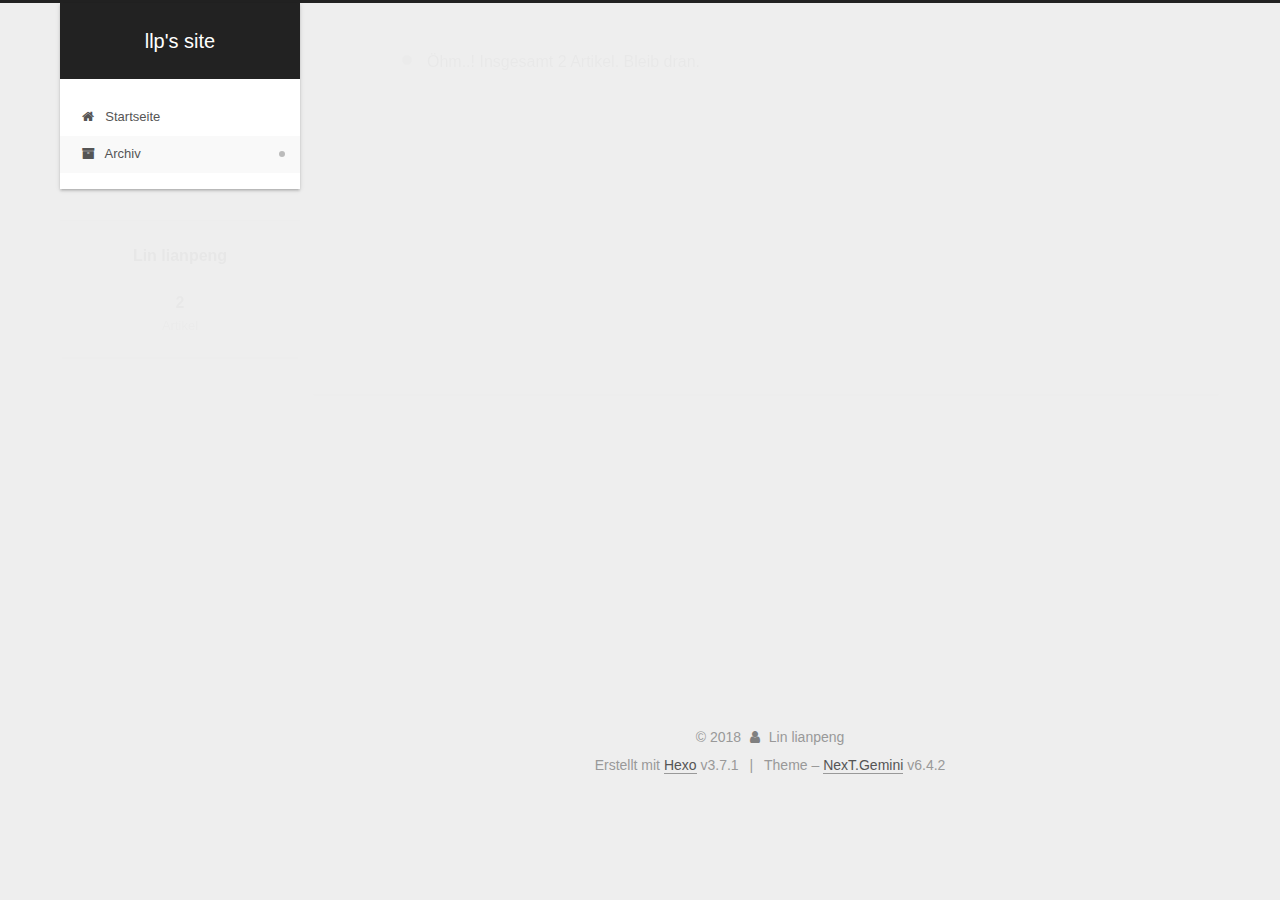
==== commit 4e1f6a18: "Site updated: 2018-10-09 12:49:54" ====
--- a/archives/index.html
+++ b/archives/index.html
@@ -109,12 +109,12 @@
 
 
   <meta property="og:type" content="website">
-<meta property="og:title" content="Hexo">
+<meta property="og:title" content="llp&#39;s site">
 <meta property="og:url" content="http://yoursite.com/archives/index.html">
-<meta property="og:site_name" content="Hexo">
+<meta property="og:site_name" content="llp&#39;s site">
 <meta property="og:locale" content="default">
 <meta name="twitter:card" content="summary">
-<meta name="twitter:title" content="Hexo">
+<meta name="twitter:title" content="llp&#39;s site">
 
 
 
@@ -131,7 +131,7 @@
   };
 </script>
 
-  <title>Archiv | Hexo</title>
+  <title>Archiv | llp's site</title>
   
 
 
@@ -189,7 +189,7 @@
     <div class="custom-logo-site-title">
       <a href="/" class="brand" rel="start">
         <span class="logo-line-before"><i></i></span>
-        <span class="site-title">Hexo</span>
+        <span class="site-title">llp's site</span>
         <span class="logo-line-after"><i></i></span>
       </a>
     </div>
@@ -287,7 +287,7 @@
         
           
         
-        Öhm..! Ein Artikel. Bleib dran.
+        Öhm..! Insgesamt 2 Artikel. Bleib dran.
       </span>
       
 
@@ -302,6 +302,43 @@
           <div class="collection-title">
             <h1 class="archive-year" id="archive-year-2018">2018</h1>
           </div>
+        
+        
+
+        
+
+  <article class="post post-type-normal" itemscope itemtype="http://schema.org/Article">
+    <header class="post-header">
+
+      <h2 class="post-title">
+        
+            <a class="post-title-link" href="/2018/10/09/python基础/" itemprop="url">
+              
+                <span itemprop="name">Unbenannt</span>
+              
+            </a>
+        
+      </h2>
+
+      <div class="post-meta">
+        <time class="post-time" itemprop="dateCreated"
+              datetime="2018-10-09T12:49:21+08:00"
+              content="2018-10-09" >
+          10-09
+        </time>
+      </div>
+
+    </header>
+  </article>
+
+
+
+      
+
+        
+        
+        
+
         
         
 
@@ -372,7 +409,7 @@
         <div class="site-overview">
           <div class="site-author motion-element" itemprop="author" itemscope itemtype="http://schema.org/Person">
             
-              <p class="site-author-name" itemprop="name">John Doe</p>
+              <p class="site-author-name" itemprop="name">Lin lianpeng</p>
               <p class="site-description motion-element" itemprop="description"></p>
           </div>
 
@@ -383,7 +420,7 @@
                 
                   <a href="/archives/">
                 
-                    <span class="site-state-item-count">1</span>
+                    <span class="site-state-item-count">2</span>
                     <span class="site-state-item-name">Artikel</span>
                   </a>
                 </div>
@@ -431,7 +468,7 @@
   <span class="with-love" id="animate">
     <i class="fa fa-user"></i>
   </span>
-  <span class="author" itemprop="copyrightHolder">John Doe</span>
+  <span class="author" itemprop="copyrightHolder">Lin lianpeng</span>
 
   
 
--- a/css/main.css
+++ b/css/main.css
@@ -1849,7 +1849,7 @@
   width: 4px;
   height: 4px;
   border-radius: 50%;
-  background: #41ff75;
+  background: #396690;
 }
 .links-of-blogroll {
   font-size: 13px;
